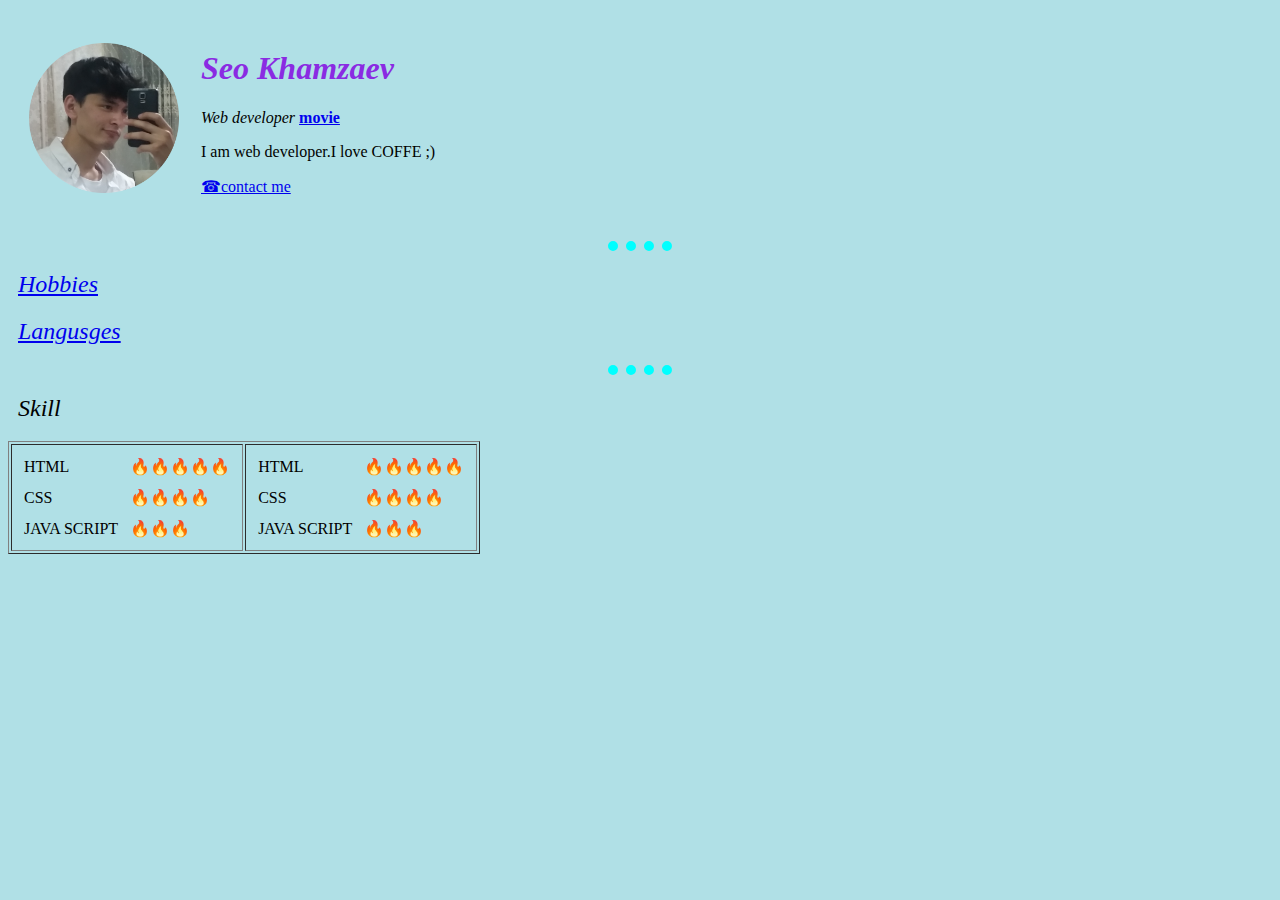
==== index.html @ be1809dd "Add files via upload" ====
<!DOCTYPE html>
<html lang="en">

<head>
    <meta charset="UTF-8">
    <meta http-equiv="X-UA-Compatible" content="IE=edge">
    <meta name="viewport" content="width=device-width, initial-scale=1.0">
    <title>My personal site</title>
    <link rel="stylesheet" href="css/style.css">

</head>

<body bgcolor="#E0E0E0">
    <table cellspacing="20">
        <tr>
            <td> <img src="img/1jpg-modified.png" width="150px;" hight="150px;" alt="Abdulloh"> </td>
            <td>
                <h1 style="color:blueviolet"><em>Seo Khamzaev</em></h1>
                <p><em>Web developer  </em><strong><a href="https://moviesjoy.to/watch-movie/the-great-gatsby-19289.5298121">movie</a></strong></p>

                <p>I am web developer.I love COFFE ;)</p>
                <p><a href="contact.html">☎contact me </a></p>
            </td>
        </tr>
    </table>
    <hr>
    <h2><a href="hobbies.html">  Hobbies</a></h2>

    <h2><a href="lang.html">  Langusges </a></h2>
    <hr>

    <h2>Skill</h2>
    <table border="dotted">
        <tr>
            <td>
                <table cellspacing="10">
                    <tr>
                        <td>
                            HTML
                        </td>
                        <td>
                            🔥🔥🔥🔥🔥
                        </td>
                    </tr>

                    <tr>
                        <td>
                            CSS
                        </td>
                        <td>
                            🔥🔥🔥🔥
                        </td>
                    </tr>
                    <tr>
                        <td>
                            JAVA SCRIPT
                        </td>
                        <td>
                            🔥🔥🔥
                        </td>
                    </tr>

                </table>
            </td>
            <td>
                <table cellspacing="10">
                    <tr>
                        <td>
                            HTML
                        </td>
                        <td>
                            🔥🔥🔥🔥🔥
                        </td>
                    </tr>

                    <tr>
                        <td>
                            CSS
                        </td>
                        <td>
                            🔥🔥🔥🔥
                        </td>
                    </tr>
                    <tr>
                        <td>
                            JAVA SCRIPT
                        </td>
                        <td>
                            🔥🔥🔥
                        </td>
                    </tr>
                </table>
            </td>
        </tr>
    </table>


</body>





</html>
---- css/style.css ----
body {
    background-color: powderblue;
}

hr {
    border-style: none;
    border-top: dotted;
    width: 5%;
    border-width: 10px;
    border-color: aqua;
}

h2 {
    font-weight: 100;
    margin-left: 10px;
    font-style: italic;
}
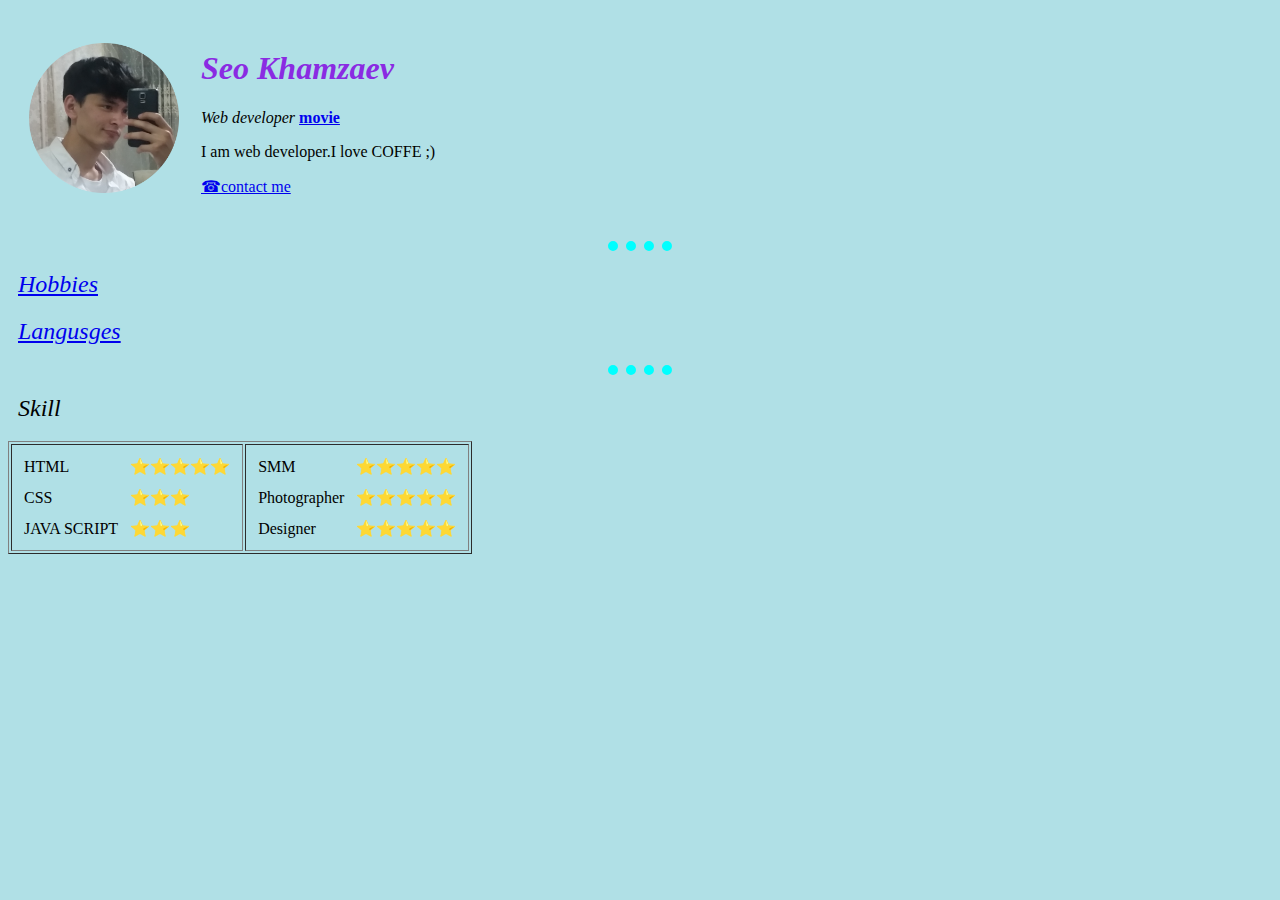
==== commit 55a2f834: "Update index.html" ====
--- a/index.html
+++ b/index.html
@@ -39,7 +39,7 @@
                             HTML
                         </td>
                         <td>
-                            🔥🔥🔥🔥🔥
+                            ⭐⭐⭐⭐⭐
                         </td>
                     </tr>
 
@@ -48,7 +48,7 @@
                             CSS
                         </td>
                         <td>
-                            🔥🔥🔥🔥
+                            ⭐⭐⭐
                         </td>
                     </tr>
                     <tr>
@@ -56,7 +56,7 @@
                             JAVA SCRIPT
                         </td>
                         <td>
-                            🔥🔥🔥
+                            ⭐⭐⭐
                         </td>
                     </tr>
 
@@ -66,27 +66,27 @@
                 <table cellspacing="10">
                     <tr>
                         <td>
-                            HTML
+                            SMM
                         </td>
                         <td>
-                            🔥🔥🔥🔥🔥
+                            ⭐⭐⭐⭐⭐
                         </td>
                     </tr>
 
                     <tr>
                         <td>
-                            CSS
+                           Photographer
                         </td>
                         <td>
-                            🔥🔥🔥🔥
+                            ⭐⭐⭐⭐⭐
                         </td>
                     </tr>
                     <tr>
                         <td>
-                            JAVA SCRIPT
+                           Designer
                         </td>
                         <td>
-                            🔥🔥🔥
+                            ⭐⭐⭐⭐⭐
                         </td>
                     </tr>
                 </table>
@@ -101,4 +101,4 @@
 
 
 
-</html>+</html>
